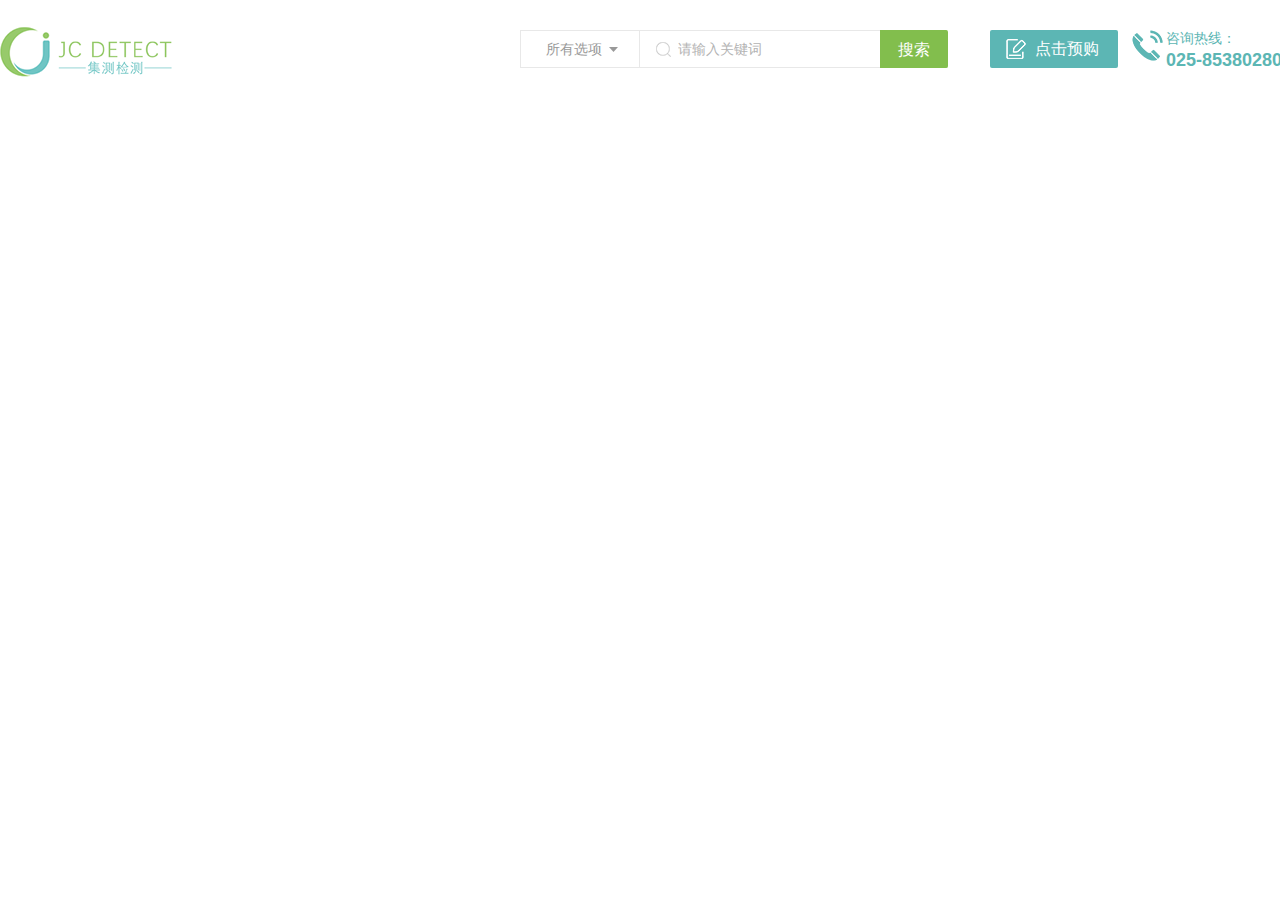
==== index.html @ 02d52471 "file move 移动文件夹为了能够线上访问" ====
<!DOCTYPE html>
<html lang="en">
<head>
	<meta charset="UTF-8">
	<title>Document</title>
	<link rel="stylesheet" href="css/index.css">
</head>
<body>
	<!-- header start -->
	<div class="header">
		<div class="header_hd">
			<div class="header_logo">
				<img src="images/Nanjing_0902_01.png" alt="">
			</div>
			<div class="header_query">
				<div class="header_search">
					<div class="header_search_select">
						<select name="" id="">
							<option value="none" selected disabled hidden>所有选项</option>
							<option value="jp">日本</option>
							<option value="us">美国</option>
							<option value="cn">中国</option>
						</select>
					</div>
					<input type="text" placeholder="请输入关键词">
					<div class="header_search_button">搜索</div>
				</div>
				<div class="header_consulting">
					<div class="header_consulting_preorder">点击预购</div>
					<div class="header_consulting_consult">
						<div>咨询热线：<br><span>025-85380280</span></div>
					</div>
				</div>
			</div>
		</div>
		<div class="nav">

		</div>
	</div>
	<!-- header end -->
	<!-- container start -->
	<div class="container">
		<div class="content">

		</div>
	</div>
	<!-- container end -->
	<!-- footer start -->
	<div class="footer">

	</div>
	<!-- footer end -->
</body>
</html>
---- css/index.css ----
*{
    margin: 0px;
    padding: 0px;
    overflow: hidden;
}
html,body{
    width: 100%;
    height: 100%;
    font-family: 'Microsoft YaHei', Helvetica,Open Sans,Arial;
}
.header_search_select,.header_search_select select,.header_search input,.header_search_button,.header_consulting_preorder,.header_consulting_consult{
    box-sizing:border-box;
    -moz-box-sizing:border-box; /* Firefox */
    -webkit-box-sizing:border-box; /* Safari */
}
.header{
    width: 1300px;
    min-width: 1300px;
    margin: 0 auto;
}
.header_hd{
    height: 142px;
    display: flex;
    padding: 27px 0px 0px 0px;
    justify-content: space-between;
}
.header_logo{
    width: 520px;
}
.header_logo img{
    width: 172px;
    height: 50px;
}
.header_query{
    width: 780px;
    margin-top: 3px;
    display: flex;
    justify-content: space-between;
}
.header_search{
    width: 470px;
    display: flex;
    justify-content: left;
}
.header_search_select{
    background: url('../images/Nanjing_0902_08.png') right no-repeat;
    background-size: 9px;
    background-position: 88px center;
    width: 120px;
    height: 38px;
    overflow: hidden;
    border: 1px solid #e8e8e8;
    padding-right: 15px;
}
.header_search_select select{
    font-size: 14px;
    color: #999999;
    -webkit-appearance:none;
    -moz-appearance:none;
    appearance:none;
    background:transparent;
    border:none;
    padding-left:25px;
    width: 120px;
    height:100%;
    outline: none;
}
.header_search input{
    width: 240px;
    height: 38px;
    border: 0px;
    border-top: 1px solid #e8e8e8;
    border-bottom: 1px solid #e8e8e8;
    outline: none;
    background: url('../images/Nanjing_0902_02.png') no-repeat left;
    background-position: 16px;
    color: #b3b3b3;
    font-size: 14px;
    padding-left: 38px;
}
::placeholder {
    color: #b3b3b3;
    opacity: 1; /* Firefox */
}
:-ms-input-placeholder { /* Internet Explorer 10-11 */
    color: #b3b3b3;
}
::-ms-input-placeholder { /* Microsoft Edge */
    color: #b3b3b3;
}
.header_search_button{
    width: 68px;
    height: 38px;
    font-size: 16px;
    color: #ffffff;
    line-height: 38px;
    text-align: center;
    background-color: #82be4d;
    border: 0px;
    border-top: 1px solid #82be4d;
    border-bottom: 1px solid #82be4d;
    border-top-right-radius: 2px;
    border-bottom-right-radius: 2px;
}
.header_consulting{
    width: 310px;
    display: flex;
    justify-content: space-between;
}
.header_consulting_preorder{
    width: 128px;
    height: 38px;
    font-size: 16px;
    color: #ffffff;
    line-height: 38px;
    border-radius: 2px;
    background: url('../images/Nanjing_0902_03.png') no-repeat;
    background-position: 16px;
    background-size: 20px;
    background-color: #5cb6b4;
    padding-left: 45px;
}
.header_consulting_consult{
    width: 168px;
    height: 38px;
    font-size: 14px;
    color: #5cb6b4;
    line-height: 22px;
    display: flex;
    align-items: center;
    justify-items: center;
    background: url('../images/Nanjing_0902_04.png') no-repeat;
    background-size: 31px;
    padding-left: 34px;
}
.header_consulting_consult span{
    font-size: 18px;
    font-weight: bold;
}
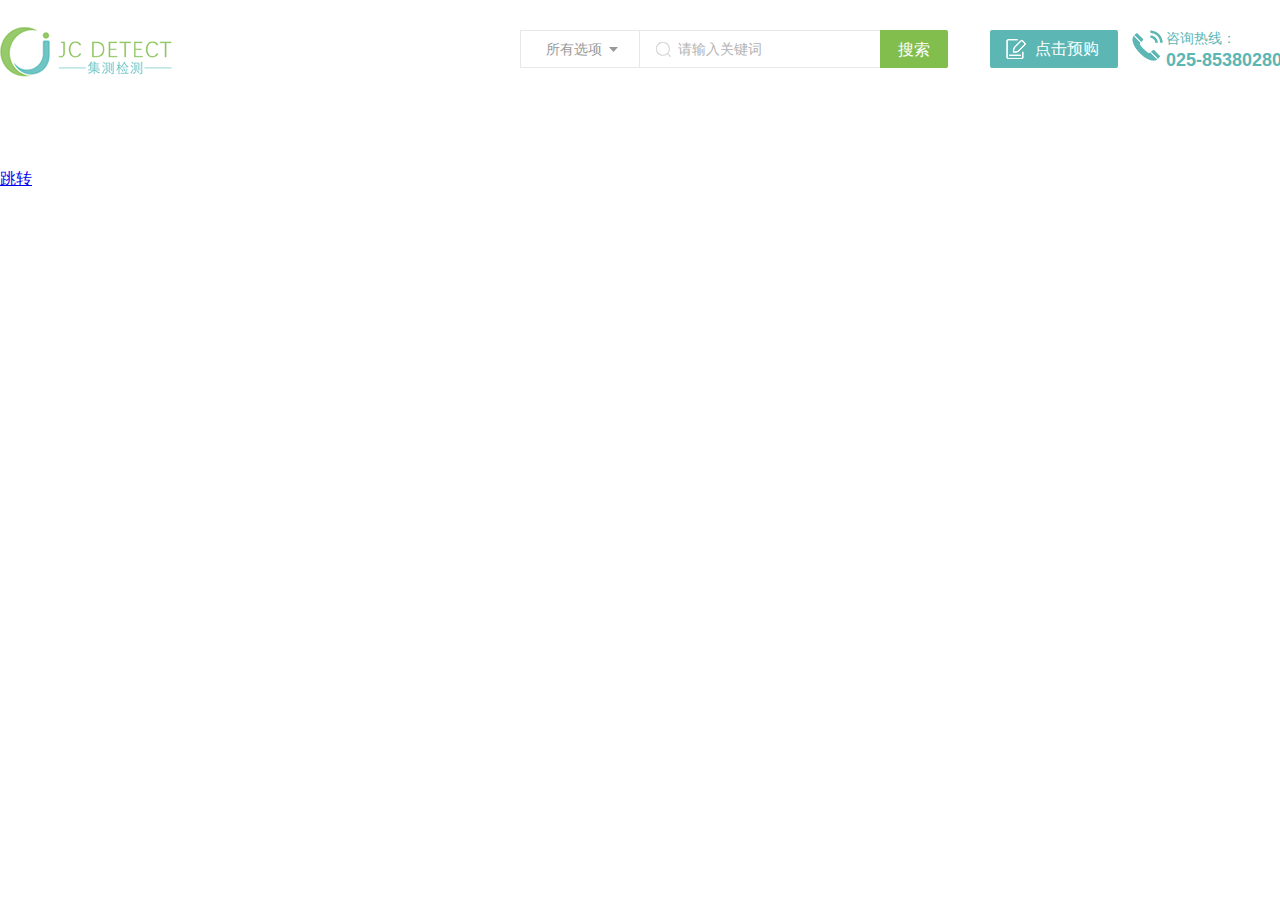
==== commit 71a58b56: "test1" ====
--- a/index.html
+++ b/index.html
@@ -34,7 +34,7 @@
 			</div>
 		</div>
 		<div class="nav">
-
+			<a href="test.html" target="_blank">跳转</a>
 		</div>
 	</div>
 	<!-- header end -->
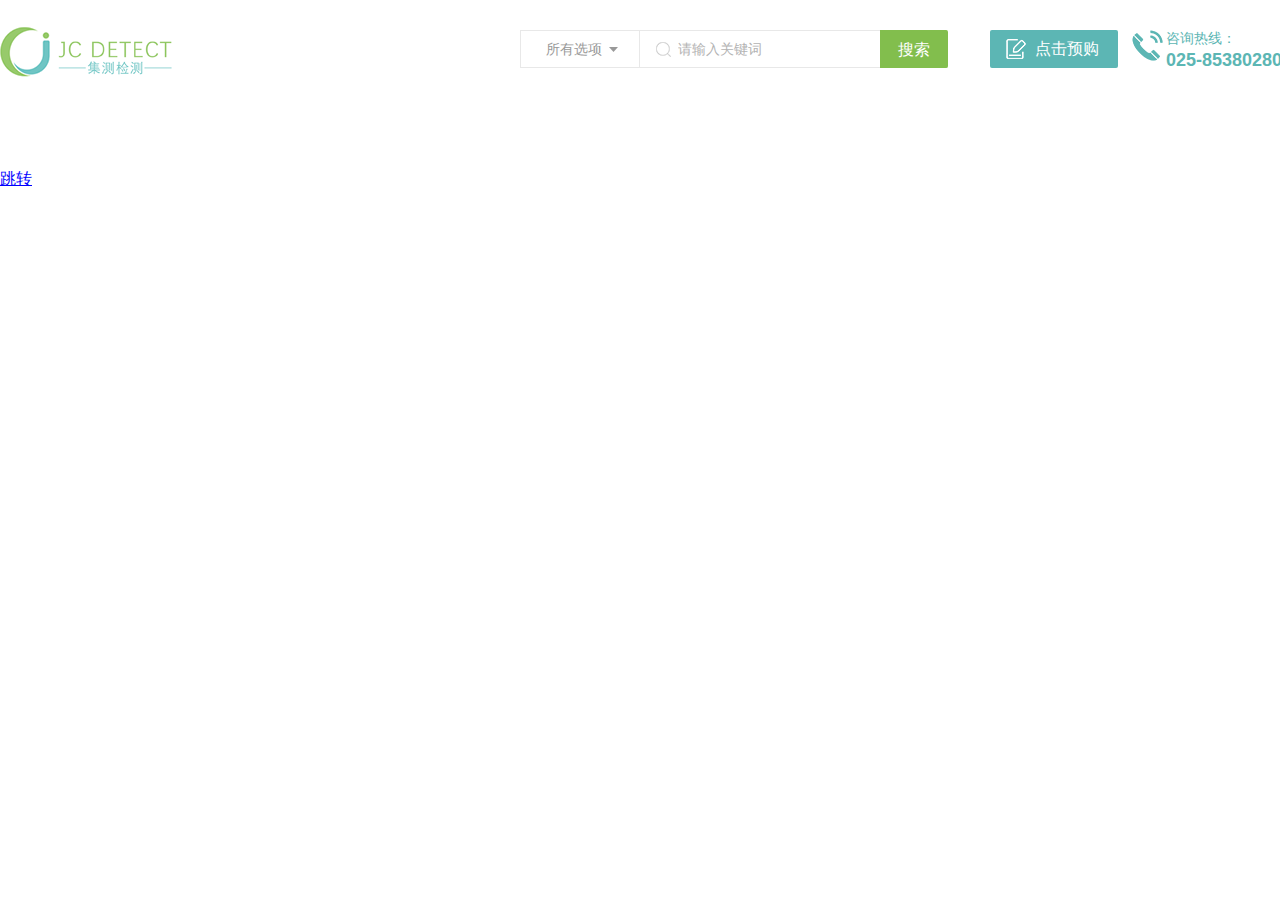
==== commit 76a4c089: "test2" ====
--- a/index.html
+++ b/index.html
@@ -34,7 +34,7 @@
 			</div>
 		</div>
 		<div class="nav">
-			<a href="test.html" target="_blank">跳转</a>
+			<a href="test.html" target="_blank" style="color: blue;">跳转</a>
 		</div>
 	</div>
 	<!-- header end -->
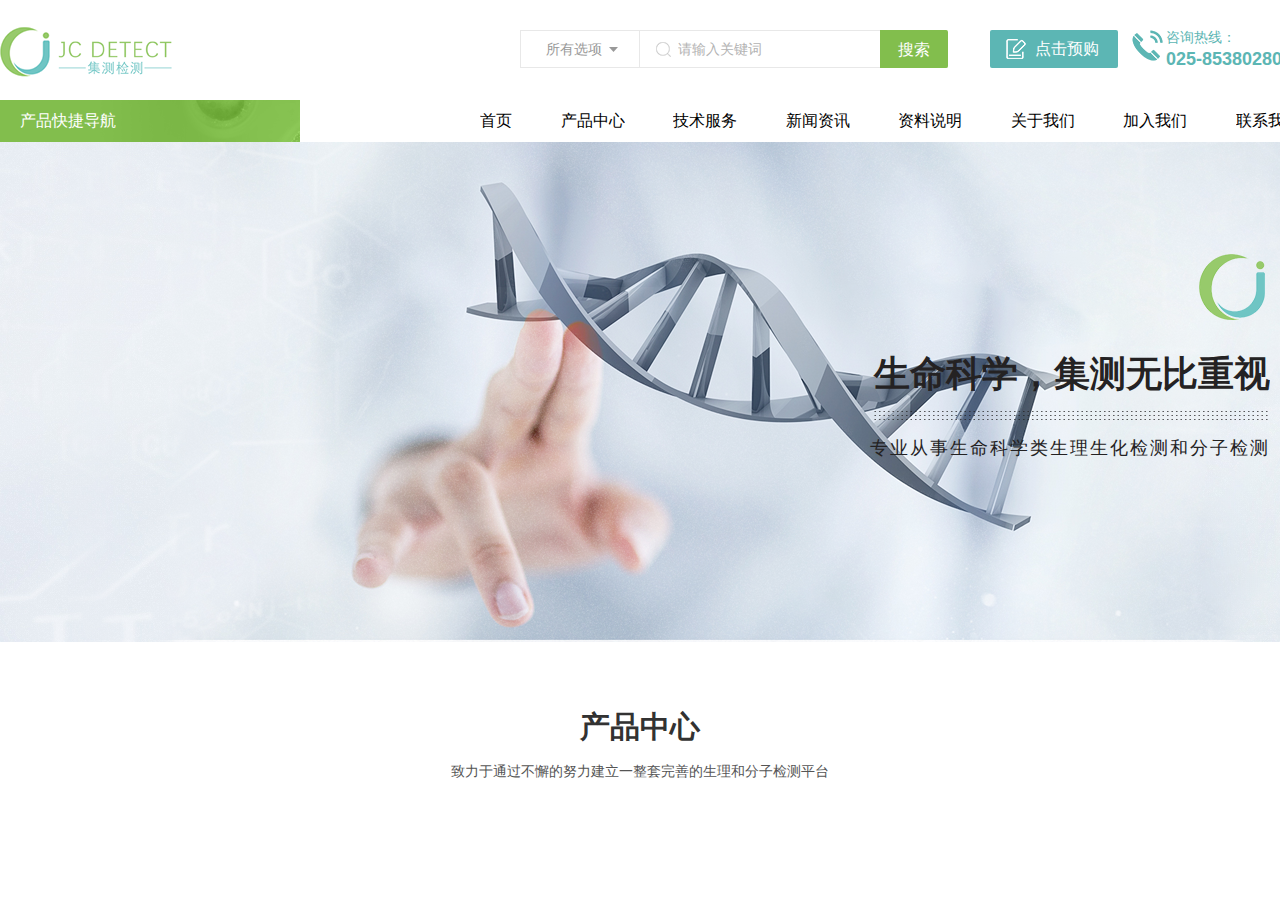
==== commit ca683b2a: "test5 header部分开发结束，测试在低版本的浏览器中效果" ====
--- a/index.html
+++ b/index.html
@@ -1,11 +1,17 @@
 <!DOCTYPE html>
 <html lang="en">
 <head>
-	<meta charset="UTF-8">
-	<title>Document</title>
+	<meta http-equiv="Content-Type" content="text/html; charset=utf-8">
+	<meta name="keywords" content="集测检测">
+	<meta name="description" content="专业从事生命科学类生理生化检测和分子检测">
+	<meta http-equiv="X-UA-Compatible" content="IE=Edge,chrome=1">
+	<title>集测检测</title>
 	<link rel="stylesheet" href="css/index.css">
 </head>
 <body>
+	<!--[if lt IE 9]>
+    <div class="tips-version">您使用的浏览器版本过低，可能会影响到您浏览本网页，建议您升级您的浏览器。</div>
+    <![endif]-->
 	<!-- header start -->
 	<div class="header">
 		<div class="header_hd">
@@ -16,7 +22,7 @@
 				<div class="header_search">
 					<div class="header_search_select">
 						<select name="" id="">
-							<option value="none" selected disabled hidden>所有选项</option>
+							<option value="none" selected="selected" disabled="disabled" hidden="hidden">所有选项</option>
 							<option value="jp">日本</option>
 							<option value="us">美国</option>
 							<option value="cn">中国</option>
@@ -33,18 +39,51 @@
 				</div>
 			</div>
 		</div>
-		<div class="nav">
-			<a href="test.html" target="_blank" style="color: blue;">跳转</a>
+		<div class="header_nav">
+			<div class="header_nav_quick">
+				<div class="header_nav_quick_background">
+					<div>产品快捷导航</div>
+				</div>
+			</div>
+			<div class="header_nav_detail">
+				<ul>
+					<li>首页</li>
+					<li>产品中心</li>
+					<li>技术服务</li>
+					<li>新闻资讯</li>
+					<li>资料说明</li>
+					<li>关于我们</li>
+					<li>加入我们</li>
+					<li>联系我们</li>
+				</ul>
+			</div>
+		</div>
+	</div>
+	<div class="header_banner">
+		<div class="header_banner_content">
+			<div class="header_banner_content_logo">
+				<img src="images/Nanjing_0902_06.png" alt="">
+			</div>
+			<div>生命科学，集测无比重视</div>
+			<div>
+				<img src="images/Nanjing_0902_09.png" alt="">
+			</div>
+			<div>专业从事生命科学类生理生化检测和分子检测</div>
 		</div>
 	</div>
 	<!-- header end -->
+
 	<!-- container start -->
 	<div class="container">
 		<div class="content">
-
+			<div class="content_product">
+				<div>产品中心</div>
+				<div>致力于通过不懈的努力建立一整套完善的生理和分子检测平台</div>
+			</div>
 		</div>
 	</div>
 	<!-- container end -->
+
 	<!-- footer start -->
 	<div class="footer">
 
--- a/css/index.css
+++ b/css/index.css
@@ -2,13 +2,26 @@
     margin: 0px;
     padding: 0px;
     overflow: hidden;
+    line-height: 1.5;
 }
 html,body{
     width: 100%;
     height: 100%;
     font-family: 'Microsoft YaHei', Helvetica,Open Sans,Arial;
 }
-.header_search_select,.header_search_select select,.header_search input,.header_search_button,.header_consulting_preorder,.header_consulting_consult{
+.tips-version{
+    position:fixed;
+    left:0;
+    top:0;
+    width:100%;
+    font-size:18px;
+    line-height:50px;
+    color:red;
+    text-align:center;
+    z-index:999999;
+    background:#fff
+}
+.header_search_select,.header_search_select select,.header_search input,.header_search_button,.header_consulting_preorder,.header_consulting_consult,.header_banner_content{
     box-sizing:border-box;
     -moz-box-sizing:border-box; /* Firefox */
     -webkit-box-sizing:border-box; /* Safari */
@@ -18,10 +31,11 @@
     min-width: 1300px;
     margin: 0 auto;
 }
+/* 头部搜索start */
 .header_hd{
-    height: 142px;
-    display: flex;
-    padding: 27px 0px 0px 0px;
+    height: 50px;
+    display: flex;
+    margin: 27px 0px 23px 0px;
     justify-content: space-between;
 }
 .header_logo{
@@ -135,5 +149,89 @@
 }
 .header_consulting_consult span{
     font-size: 18px;
+    line-height: 22px;
     font-weight: bold;
+}
+/* 头部搜索end */
+/* 头部导航start */
+.header_nav{
+    height: 42px;
+    display: flex;
+    justify-content: space-between;
+}
+.header_nav_quick{
+    width: 480px;
+    height: 42px;
+}
+.header_nav_quick_background{
+    width: 300px;
+    height: 42px;
+    background: url('../images/Nanjing_0902_05.png') no-repeat;
+    background-size: cover;
+    display: flex;
+    align-items: center;
+}
+.header_nav_quick_background div{
+    margin-left: 20px;
+    font-size: 16px;
+    color: #ffffff;
+}
+.header_nav_detail{
+    width: 820px;
+}
+.header_nav_detail ul{
+    height: 42px;
+    display: flex;
+    justify-content: space-between;
+    align-items: center;
+}
+/* 头部导航end */
+/* 头部的banner图start */
+.header_banner{
+    width: 100%;
+    height: 500px;
+    background: url('../images/Nanjing_0902_07.png') no-repeat;
+    background-size: cover;
+}
+.header_banner_content{
+    width: 1300px;
+    min-width: 1300px;
+    margin: 0 auto;
+    text-align: right;
+    padding-right: 30px;
+}
+.header_banner_content_logo{
+    margin: 112px 5px 20px 0px;
+}
+.header_banner_content div:nth-of-type(2){
+    font-size: 36px;
+    color: #242223;
+    font-weight: bold;
+}
+.header_banner_content div:nth-of-type(3) img{
+    width: 396px;
+    height: 9px;
+    margin-top: 10px;
+    margin-bottom: 8px;
+}
+.header_banner_content div:nth-of-type(4){
+    font-size: 18px;
+    color: #242223;
+    font-weight: 400;
+    letter-spacing: 2px;
+}
+/* 头部的banner图end */
+.content_product div:nth-of-type(1){
+    font-size: 30px;
+    color: #323232;
+    font-weight: bold;
+    text-align: center;
+    margin-top: 62px;
+}
+.content_product div:nth-of-type(2){
+    font-size: 14px;
+    color: #555555;
+    margin-top: 12px;
+    margin-bottom: 66px;
+    text-align: center;
 }